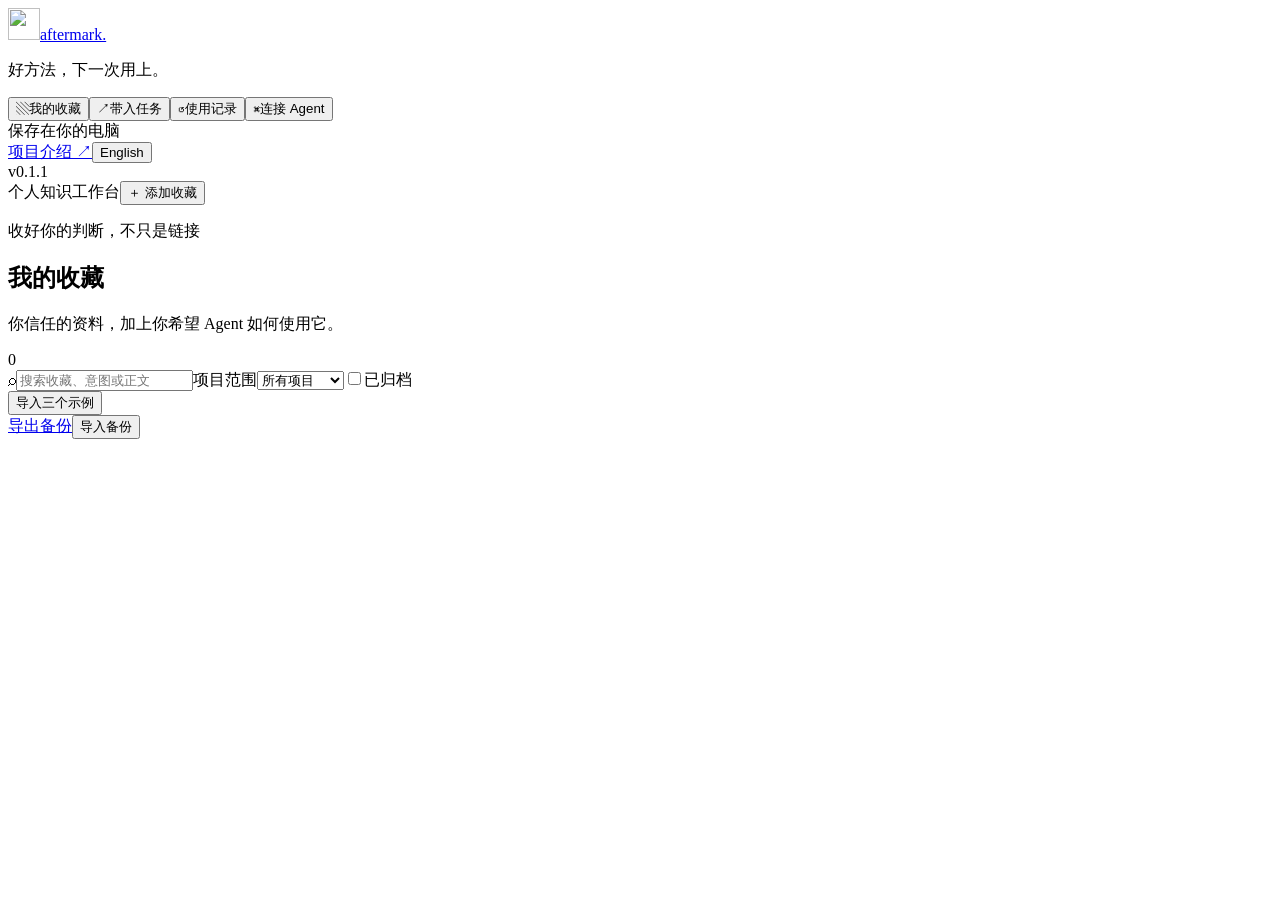
==== src/aftermark/static/index.html @ ed9c1f15 "Fix atomic imports and simplify setup for v0.1.1" ====
<!doctype html>
<html lang="zh-CN">
<head>
  <meta charset="utf-8"><meta name="viewport" content="width=device-width,initial-scale=1">
  <meta name="description" content="Aftermark 本地知识收藏夹：保存来源、意图和纠正，交给你选择的 Agent 使用。">
  <title>Aftermark · 我的收藏</title>
  <link rel="icon" href="/static/favicon.svg" type="image/svg+xml">
  <link rel="stylesheet" href="/static/app.css"><script src="/static/app.js" defer></script>
</head>
<body>
  <aside class="sidebar">
    <a class="brand" href="/"><img src="/static/favicon.svg" width="32" height="32" alt=""><span>aftermark.</span></a>
    <p class="sidebar-tag" data-t="tagline">好方法，下一次用上。</p>
    <nav aria-label="Navigation"><button class="nav-button active" data-view="library"><span aria-hidden="true">▧</span><span data-t="library">我的收藏</span></button><button class="nav-button" data-view="recall"><span aria-hidden="true">↗</span><span data-t="recall">带入任务</span></button><button class="nav-button" data-view="history"><span aria-hidden="true">↺</span><span data-t="history">使用记录</span></button><button class="nav-button" data-view="connect"><span aria-hidden="true">⌘</span><span data-t="connect">连接 Agent</span></button></nav>
    <div class="sidebar-bottom"><div class="local-label"><span class="local-indicator"></span><span data-t="localOnly">保存在你的电脑</span></div><div class="sidebar-links"><a href="/about" target="_blank" rel="noopener" data-t="about">项目介绍 ↗</a><button id="language">English</button></div><span class="version">v0.1.1</span></div>
  </aside>
  <div class="app">
    <header class="topbar"><span class="breadcrumb" data-t="workspace">个人知识工作台</span><button class="button primary" id="new-item" data-t="newItem">＋ 添加收藏</button></header>
    <main>
      <section id="library" class="view active">
        <div class="page-heading"><div><p class="eyebrow" data-t="libraryEyebrow">收好你的判断，不只是链接</p><h1 data-t="library">我的收藏</h1><p class="subheading" data-t="librarySubtitle">你信任的资料，加上你希望 Agent 如何使用它。</p></div><span class="count" id="item-count">0</span></div>
        <div class="toolbar"><label class="search"><span aria-hidden="true">⌕</span><input id="filter-query" type="search" data-placeholder="filterPlaceholder" placeholder="搜索收藏、意图或正文" aria-label="Search bookmarks"></label><label><span class="sr-only" data-t="projectFilter">项目范围</span><select id="filter-project"><option value="*" data-t="allProjects">所有项目</option><option value="" data-t="personalOnly">仅个人通用</option></select></label><label class="archive-toggle"><input id="filter-archived" type="checkbox"><span data-t="archived">已归档</span></label></div>
        <div class="library-actions"><button class="text-button" id="examples" data-t="examples">导入三个示例</button><div><a class="text-button" href="/api/export" download data-t="export">导出备份</a><button class="text-button" id="import-backup" data-t="import">导入备份</button><input id="backup-file" type="file" accept=".json,application/json" hidden></div></div>
        <div id="cards" class="cards"></div>
        <div class="empty" id="empty-library" hidden><span class="empty-icon" aria-hidden="true">＋</span><h2 data-t="emptyTitle">给下一次工作，留一点好方法。</h2><p data-t="emptyDescription">添加一条自己的经验，或导入示例看看。一句话也可以开始。</p><button class="button" id="empty-add" data-t="newItem">＋ 添加收藏</button></div>
      </section>
      <section id="recall" class="view" hidden>
        <div class="page-heading"><div><p class="eyebrow" data-t="recallEyebrow">从收藏到实际工作</p><h1 data-t="recall">带入任务</h1><p class="subheading" data-t="recallSubtitle">先找出可能相关的收藏，再由你和 Agent 判断是否适用。</p></div></div>
        <form id="recall-form" class="task-form"><label><span data-t="taskLabel">现在要做什么？</span><textarea name="task" rows="3" required maxlength="4000" data-placeholder="taskPlaceholder" placeholder="例如：改善游戏的跳跃输入容错，不增加新按键"></textarea></label><div class="form-row"><label><span data-t="projectLabel">项目名</span><input name="project" list="projects" maxlength="160" data-placeholder="globalPlaceholder" placeholder="留空，仅使用个人通用收藏"></label><button class="button primary" type="submit" data-t="findRelated">查找相关收藏 ↗</button></div><p class="help" data-t="recallHelp">使用关键词匹配，不会调用模型或自动修改项目。项目名须与收藏范围一致。</p></form>
        <div id="recall-results" class="recall-results"></div>
      </section>
      <section id="history" class="view" hidden><div class="page-heading"><div><p class="eyebrow" data-t="historyEyebrow">看见收藏怎样影响工作</p><h1 data-t="history">使用记录</h1><p class="subheading" data-t="historySubtitle">区分参考、采用、验证与跳过。记录由用户或 Agent 提交，并非系统独立验证。</p></div></div><div id="history-list"></div></section>
      <section id="connect" class="view" hidden><div class="page-heading"><div><p class="eyebrow" data-t="connectEyebrow">你的收藏，不绑定某个 Agent</p><h1 data-t="connect">连接 Agent</h1><p class="subheading" data-t="connectSubtitle">复制配置到支持 MCP 的客户端，让它访问同一个本地收藏库。</p></div></div><div class="connect-notice"><strong data-t="connectNoticeTitle">工具可用，不等于自动想起。</strong><p data-t="connectNotice">第一版提供标准 MCP 和 CLI。是否主动调用取决于客户端与模型，请同时添加下面的工作指引。尚未逐个验证所有客户端。</p></div><div class="config-tabs"><button data-config="generic" class="chip active" aria-pressed="true">MCP JSON</button><button data-config="codex_toml" class="chip" aria-pressed="false">Codex TOML</button></div><div class="code-panel"><button class="copy-button" id="copy-config" data-t="copy">复制</button><pre id="config-code"></pre></div><h2 class="small-title" data-t="hostInstructions">建议加入 Agent 的项目指令</h2><p class="help" data-t="instructionsHelp">手动添加到客户端的项目规则或 AGENTS.md 中，不会自动覆盖已有配置。</p><div class="code-panel"><button class="copy-button" id="copy-instructions" data-t="copy">复制</button><pre id="instructions-code"></pre></div><div class="storage-info"><span data-t="storageLabel">当前数据位置</span><code id="storage-path"></code></div></section>
    </main>
  </div>
  <datalist id="projects"></datalist>
  <dialog id="editor" class="modal"><form id="item-form"><div class="modal-heading"><h2 id="editor-title" data-t="newItem">添加收藏</h2><button type="button" class="icon-button" data-close="editor" aria-label="Close">×</button></div><div class="form-row"><label><span data-t="titleLabel">标题</span><input name="title" required maxlength="240" data-placeholder="titlePlaceholder" placeholder="给这条收藏起个名字"></label><label class="small-field"><span data-t="kindLabel">内容类型</span><select name="kind"><option value="note" data-t="kind_note">笔记</option><option value="web" data-t="kind_web">网页</option><option value="pdf">PDF</option><option value="video" data-t="kind_video">视频 / 字幕</option></select></label></div><label><span data-t="urlLabel">来源链接（选填）</span><input name="source_url" type="url" placeholder="https://..."></label><label id="fetch-label" class="check-label" hidden><input name="fetch" type="checkbox" checked><span data-t="fetchPage">抓取网页文字；取消则仅收藏链接</span></label><label id="file-label"><span data-t="fileLabel">或导入文件（PDF / MD / TXT / SRT / VTT，最多 20 MB）</span><input name="file" type="file" accept=".pdf,.md,.txt,.srt,.vtt"></label><label><span data-t="contentLabel">正文 / 自己的经验 / 视频字幕</span><textarea name="content" rows="5" maxlength="500000" data-placeholder="contentPlaceholder" placeholder="粘贴原文，或写下你自己的做法。视频仅凭链接不会被自动理解。"></textarea></label><p class="help" id="import-hint" data-t="importHint" hidden>正文将从所选文件或网页提取；标题留空时自动补全。</p><label class="intent-input"><span data-t="intentLabel">我希望 Agent 记住什么？</span><textarea name="intent" rows="2" maxlength="4000" data-placeholder="intentPlaceholder" placeholder="例如：参考它的布局，但保留项目原有配色。"></textarea></label><div class="form-row"><label><span data-t="roleLabel">怎么使用</span><select name="role"><option value="reference" data-t="role_reference">资料参考</option><option value="method" data-t="role_method">值得借鉴的方法</option><option value="rule" data-t="role_rule">我的明确要求</option></select></label><label><span data-t="scopeLabel">适用项目（留空为个人通用）</span><input name="project" list="projects" maxlength="160" placeholder="my-game"></label></div><label><span data-t="tagsLabel">关键词（逗号分隔，选填）</span><input name="tags" data-placeholder="tagsPlaceholder" placeholder="游戏, 跳跃, input buffering"></label><p class="form-error" id="editor-error" role="alert"></p><div class="modal-footer"><button type="button" class="button" data-close="editor" data-t="cancel">取消</button><button type="submit" class="button primary" data-t="save">保存收藏</button></div></form></dialog>
  <dialog id="detail" class="modal detail-modal"><div class="modal-heading"><div><p class="eyebrow" id="detail-meta"></p><h2 id="detail-title"></h2></div><button class="icon-button" data-close="detail" aria-label="Close">×</button></div><div class="detail-actions"><button id="edit-item" class="button small" data-t="edit">编辑</button><button id="correct-item" class="button small" data-t="correct">补充纠正</button><button id="record-item" class="button small" data-t="record">记录使用</button><button id="archive-item" class="text-button" data-t="archive">归档</button></div><div class="detail-intent"><span data-t="intentShort">收藏意图</span><p id="detail-intent"></p></div><div class="source-links" id="detail-source"></div><h3 data-t="corrections">纠正与适用限制</h3><div id="detail-corrections"></div><details class="source-text" open><summary data-t="sourceContent">原始内容</summary><pre id="detail-content"></pre></details><h3 data-t="itemHistory">这条收藏的使用记录</h3><div id="detail-history"></div></dialog>
  <dialog id="correction" class="modal compact"><form id="correction-form"><div class="modal-heading"><h2 data-t="correct">补充纠正</h2><button class="icon-button" type="button" data-close="correction" aria-label="Close">×</button></div><label><span data-t="correctionText">下次需要注意什么？</span><textarea name="text" required rows="4" maxlength="4000" data-placeholder="correctionPlaceholder" placeholder="例如：这个方法仅用于原型，正式版使用前重新评估。"></textarea></label><label><span data-t="correctionScope">仅对这个项目生效（留空跟随原收藏）</span><input name="project" list="projects" maxlength="160"></label><p class="form-error" role="alert"></p><div class="modal-footer"><button class="button primary" type="submit" data-t="saveCorrection">保存纠正</button></div></form></dialog>
  <dialog id="usage" class="modal compact"><form id="usage-form"><div class="modal-heading"><h2 data-t="record">记录使用</h2><button class="icon-button" type="button" data-close="usage" aria-label="Close">×</button></div><label><span data-t="taskLabel">现在要做什么？</span><input name="task" required maxlength="4000"></label><div class="form-row"><label><span data-t="projectLabel">项目名</span><input name="project" list="projects" maxlength="160"></label><label><span data-t="outcomeLabel">实际结果</span><select name="outcome"><option value="referenced" data-t="outcome_referenced">仅参考</option><option value="applied" data-t="outcome_applied">已采用</option><option value="verified" data-t="outcome_verified">已验证</option><option value="skipped" data-t="outcome_skipped">未采用</option></select></label></div><label><span data-t="reasonLabel">为什么采用或跳过？</span><textarea name="reason" required rows="2" maxlength="4000"></textarea></label><label><span data-t="evidenceLabel">证据：改动、文件位置或检查结果</span><textarea name="evidence" rows="3" maxlength="8000" data-placeholder="evidencePlaceholder" placeholder="已采用或已验证必须提供证据，不只是主观判断。"></textarea></label><p class="help" data-t="reportedWarning">Aftermark 保存这份报告，不会替你运行测试或验证结果。</p><p class="form-error" role="alert"></p><div class="modal-footer"><button type="submit" class="button primary" data-t="saveRecord">保存记录</button></div></form></dialog>
  <div id="toast" class="toast" role="status" aria-live="polite" hidden></div>
</body>
</html>
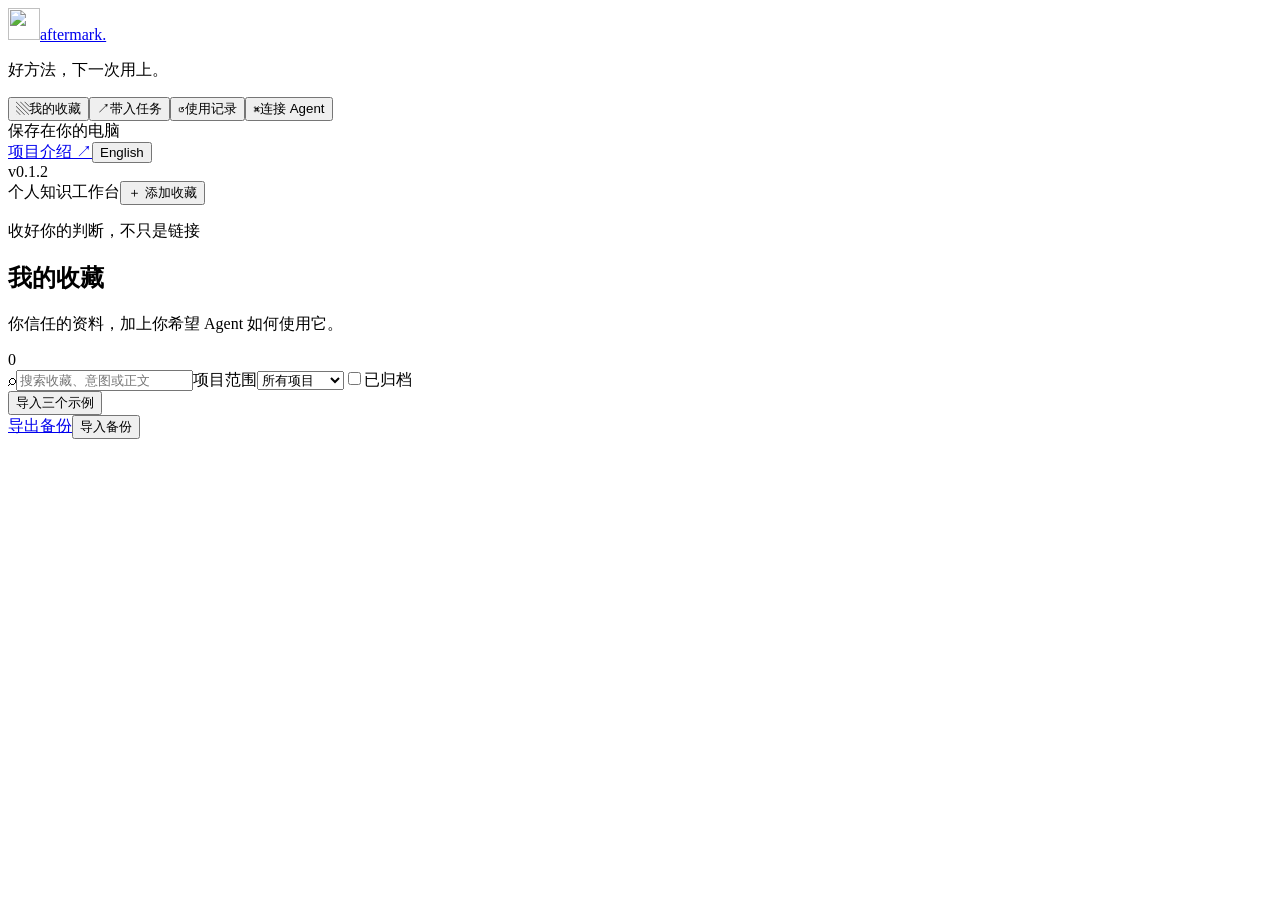
==== commit 8debf829: "Search scoped corrections and add MCP diagnostics in v0.1.2" ====
--- a/src/aftermark/static/index.html
+++ b/src/aftermark/static/index.html
@@ -12,7 +12,7 @@
     <a class="brand" href="/"><img src="/static/favicon.svg" width="32" height="32" alt=""><span>aftermark.</span></a>
     <p class="sidebar-tag" data-t="tagline">好方法，下一次用上。</p>
     <nav aria-label="Navigation"><button class="nav-button active" data-view="library"><span aria-hidden="true">▧</span><span data-t="library">我的收藏</span></button><button class="nav-button" data-view="recall"><span aria-hidden="true">↗</span><span data-t="recall">带入任务</span></button><button class="nav-button" data-view="history"><span aria-hidden="true">↺</span><span data-t="history">使用记录</span></button><button class="nav-button" data-view="connect"><span aria-hidden="true">⌘</span><span data-t="connect">连接 Agent</span></button></nav>
-    <div class="sidebar-bottom"><div class="local-label"><span class="local-indicator"></span><span data-t="localOnly">保存在你的电脑</span></div><div class="sidebar-links"><a href="/about" target="_blank" rel="noopener" data-t="about">项目介绍 ↗</a><button id="language">English</button></div><span class="version">v0.1.1</span></div>
+    <div class="sidebar-bottom"><div class="local-label"><span class="local-indicator"></span><span data-t="localOnly">保存在你的电脑</span></div><div class="sidebar-links"><a href="/about" target="_blank" rel="noopener" data-t="about">项目介绍 ↗</a><button id="language">English</button></div><span class="version">v0.1.2</span></div>
   </aside>
   <div class="app">
     <header class="topbar"><span class="breadcrumb" data-t="workspace">个人知识工作台</span><button class="button primary" id="new-item" data-t="newItem">＋ 添加收藏</button></header>
@@ -30,7 +30,7 @@
         <div id="recall-results" class="recall-results"></div>
       </section>
       <section id="history" class="view" hidden><div class="page-heading"><div><p class="eyebrow" data-t="historyEyebrow">看见收藏怎样影响工作</p><h1 data-t="history">使用记录</h1><p class="subheading" data-t="historySubtitle">区分参考、采用、验证与跳过。记录由用户或 Agent 提交，并非系统独立验证。</p></div></div><div id="history-list"></div></section>
-      <section id="connect" class="view" hidden><div class="page-heading"><div><p class="eyebrow" data-t="connectEyebrow">你的收藏，不绑定某个 Agent</p><h1 data-t="connect">连接 Agent</h1><p class="subheading" data-t="connectSubtitle">复制配置到支持 MCP 的客户端，让它访问同一个本地收藏库。</p></div></div><div class="connect-notice"><strong data-t="connectNoticeTitle">工具可用，不等于自动想起。</strong><p data-t="connectNotice">第一版提供标准 MCP 和 CLI。是否主动调用取决于客户端与模型，请同时添加下面的工作指引。尚未逐个验证所有客户端。</p></div><div class="config-tabs"><button data-config="generic" class="chip active" aria-pressed="true">MCP JSON</button><button data-config="codex_toml" class="chip" aria-pressed="false">Codex TOML</button></div><div class="code-panel"><button class="copy-button" id="copy-config" data-t="copy">复制</button><pre id="config-code"></pre></div><h2 class="small-title" data-t="hostInstructions">建议加入 Agent 的项目指令</h2><p class="help" data-t="instructionsHelp">手动添加到客户端的项目规则或 AGENTS.md 中，不会自动覆盖已有配置。</p><div class="code-panel"><button class="copy-button" id="copy-instructions" data-t="copy">复制</button><pre id="instructions-code"></pre></div><div class="storage-info"><span data-t="storageLabel">当前数据位置</span><code id="storage-path"></code></div></section>
+      <section id="connect" class="view" hidden><div class="page-heading"><div><p class="eyebrow" data-t="connectEyebrow">你的收藏，不绑定某个 Agent</p><h1 data-t="connect">连接 Agent</h1><p class="subheading" data-t="connectSubtitle">复制配置到支持 MCP 的客户端，让它访问同一个本地收藏库。</p></div></div><div class="connect-notice"><strong data-t="connectNoticeTitle">工具可用，不等于自动想起。</strong><p data-t="connectNotice">第一版提供标准 MCP 和 CLI。是否主动调用取决于客户端与模型，请同时添加下面的工作指引。尚未逐个验证所有客户端。</p></div><button id="doctor" class="button" data-t="doctor">检查本地连接</button><p id="doctor-result" class="help" role="status" style="white-space:pre-wrap"></p><div class="config-tabs"><button data-config="generic" class="chip active" aria-pressed="true">MCP JSON</button><button data-config="codex_toml" class="chip" aria-pressed="false">Codex TOML</button></div><div class="code-panel"><button class="copy-button" id="copy-config" data-t="copy">复制</button><pre id="config-code"></pre></div><h2 class="small-title" data-t="hostInstructions">建议加入 Agent 的项目指令</h2><p class="help" data-t="instructionsHelp">手动添加到客户端的项目规则或 AGENTS.md 中，不会自动覆盖已有配置。</p><div class="code-panel"><button class="copy-button" id="copy-instructions" data-t="copy">复制</button><pre id="instructions-code"></pre></div><div class="storage-info"><span data-t="storageLabel">当前数据位置</span><code id="storage-path"></code></div></section>
     </main>
   </div>
   <datalist id="projects"></datalist>
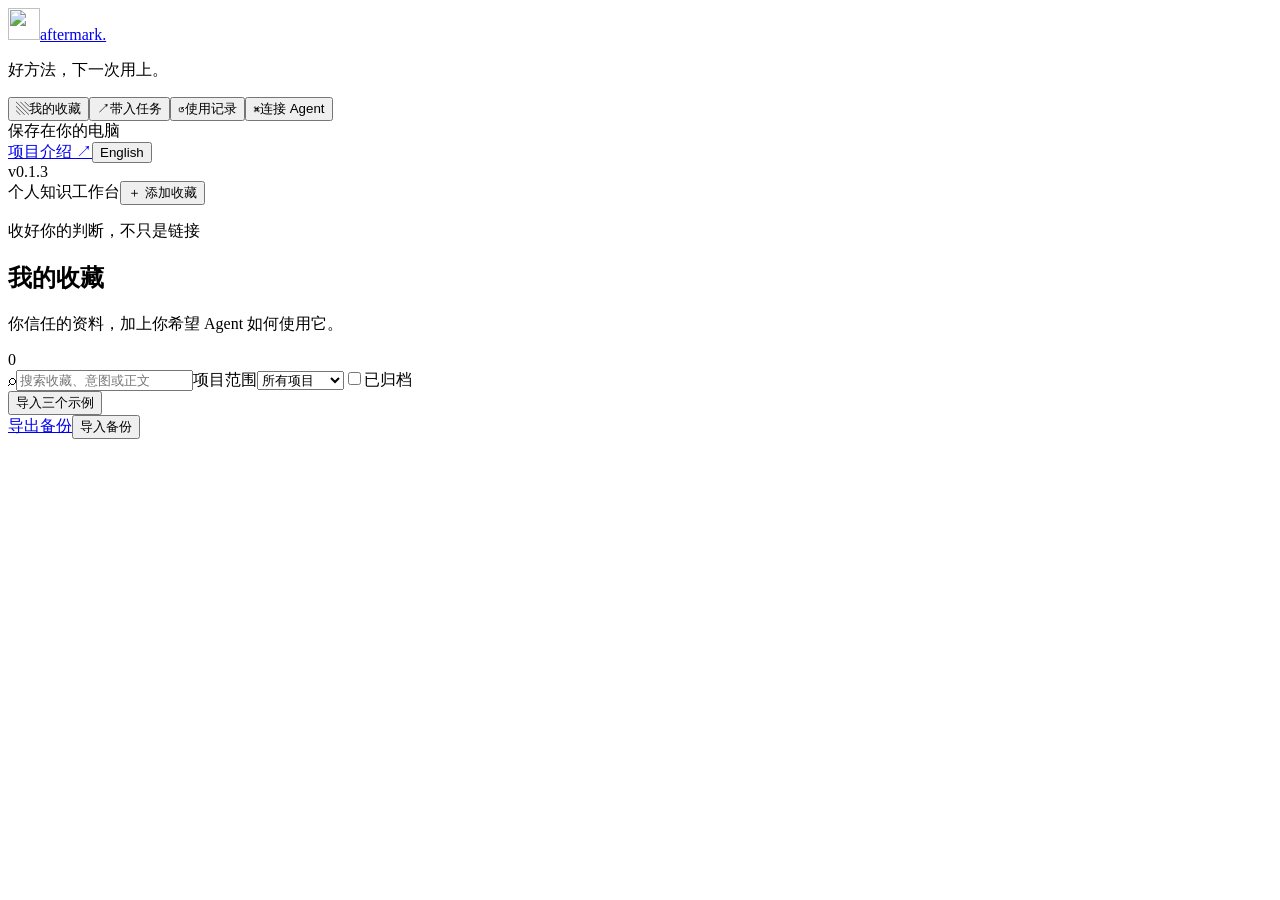
==== commit f06254f2: "Release v0.1.3 with revision-aware PDF and subtitle source locations" ====
--- a/src/aftermark/static/index.html
+++ b/src/aftermark/static/index.html
@@ -12,7 +12,7 @@
     <a class="brand" href="/"><img src="/static/favicon.svg" width="32" height="32" alt=""><span>aftermark.</span></a>
     <p class="sidebar-tag" data-t="tagline">好方法，下一次用上。</p>
     <nav aria-label="Navigation"><button class="nav-button active" data-view="library"><span aria-hidden="true">▧</span><span data-t="library">我的收藏</span></button><button class="nav-button" data-view="recall"><span aria-hidden="true">↗</span><span data-t="recall">带入任务</span></button><button class="nav-button" data-view="history"><span aria-hidden="true">↺</span><span data-t="history">使用记录</span></button><button class="nav-button" data-view="connect"><span aria-hidden="true">⌘</span><span data-t="connect">连接 Agent</span></button></nav>
-    <div class="sidebar-bottom"><div class="local-label"><span class="local-indicator"></span><span data-t="localOnly">保存在你的电脑</span></div><div class="sidebar-links"><a href="/about" target="_blank" rel="noopener" data-t="about">项目介绍 ↗</a><button id="language">English</button></div><span class="version">v0.1.2</span></div>
+    <div class="sidebar-bottom"><div class="local-label"><span class="local-indicator"></span><span data-t="localOnly">保存在你的电脑</span></div><div class="sidebar-links"><a href="/about" target="_blank" rel="noopener" data-t="about">项目介绍 ↗</a><button id="language">English</button></div><span class="version">v0.1.3</span></div>
   </aside>
   <div class="app">
     <header class="topbar"><span class="breadcrumb" data-t="workspace">个人知识工作台</span><button class="button primary" id="new-item" data-t="newItem">＋ 添加收藏</button></header>
@@ -35,7 +35,7 @@
   </div>
   <datalist id="projects"></datalist>
   <dialog id="editor" class="modal"><form id="item-form"><div class="modal-heading"><h2 id="editor-title" data-t="newItem">添加收藏</h2><button type="button" class="icon-button" data-close="editor" aria-label="Close">×</button></div><div class="form-row"><label><span data-t="titleLabel">标题</span><input name="title" required maxlength="240" data-placeholder="titlePlaceholder" placeholder="给这条收藏起个名字"></label><label class="small-field"><span data-t="kindLabel">内容类型</span><select name="kind"><option value="note" data-t="kind_note">笔记</option><option value="web" data-t="kind_web">网页</option><option value="pdf">PDF</option><option value="video" data-t="kind_video">视频 / 字幕</option></select></label></div><label><span data-t="urlLabel">来源链接（选填）</span><input name="source_url" type="url" placeholder="https://..."></label><label id="fetch-label" class="check-label" hidden><input name="fetch" type="checkbox" checked><span data-t="fetchPage">抓取网页文字；取消则仅收藏链接</span></label><label id="file-label"><span data-t="fileLabel">或导入文件（PDF / MD / TXT / SRT / VTT，最多 20 MB）</span><input name="file" type="file" accept=".pdf,.md,.txt,.srt,.vtt"></label><label><span data-t="contentLabel">正文 / 自己的经验 / 视频字幕</span><textarea name="content" rows="5" maxlength="500000" data-placeholder="contentPlaceholder" placeholder="粘贴原文，或写下你自己的做法。视频仅凭链接不会被自动理解。"></textarea></label><p class="help" id="import-hint" data-t="importHint" hidden>正文将从所选文件或网页提取；标题留空时自动补全。</p><label class="intent-input"><span data-t="intentLabel">我希望 Agent 记住什么？</span><textarea name="intent" rows="2" maxlength="4000" data-placeholder="intentPlaceholder" placeholder="例如：参考它的布局，但保留项目原有配色。"></textarea></label><div class="form-row"><label><span data-t="roleLabel">怎么使用</span><select name="role"><option value="reference" data-t="role_reference">资料参考</option><option value="method" data-t="role_method">值得借鉴的方法</option><option value="rule" data-t="role_rule">我的明确要求</option></select></label><label><span data-t="scopeLabel">适用项目（留空为个人通用）</span><input name="project" list="projects" maxlength="160" placeholder="my-game"></label></div><label><span data-t="tagsLabel">关键词（逗号分隔，选填）</span><input name="tags" data-placeholder="tagsPlaceholder" placeholder="游戏, 跳跃, input buffering"></label><p class="form-error" id="editor-error" role="alert"></p><div class="modal-footer"><button type="button" class="button" data-close="editor" data-t="cancel">取消</button><button type="submit" class="button primary" data-t="save">保存收藏</button></div></form></dialog>
-  <dialog id="detail" class="modal detail-modal"><div class="modal-heading"><div><p class="eyebrow" id="detail-meta"></p><h2 id="detail-title"></h2></div><button class="icon-button" data-close="detail" aria-label="Close">×</button></div><div class="detail-actions"><button id="edit-item" class="button small" data-t="edit">编辑</button><button id="correct-item" class="button small" data-t="correct">补充纠正</button><button id="record-item" class="button small" data-t="record">记录使用</button><button id="archive-item" class="text-button" data-t="archive">归档</button></div><div class="detail-intent"><span data-t="intentShort">收藏意图</span><p id="detail-intent"></p></div><div class="source-links" id="detail-source"></div><h3 data-t="corrections">纠正与适用限制</h3><div id="detail-corrections"></div><details class="source-text" open><summary data-t="sourceContent">原始内容</summary><pre id="detail-content"></pre></details><h3 data-t="itemHistory">这条收藏的使用记录</h3><div id="detail-history"></div></dialog>
+  <dialog id="detail" class="modal detail-modal"><div class="modal-heading"><div><p class="eyebrow" id="detail-meta"></p><h2 id="detail-title"></h2></div><button class="icon-button" data-close="detail" aria-label="Close">×</button></div><div class="detail-actions"><button id="edit-item" class="button small" data-t="edit">编辑</button><button id="correct-item" class="button small" data-t="correct">补充纠正</button><button id="record-item" class="button small" data-t="record">记录使用</button><button id="archive-item" class="text-button" data-t="archive">归档</button></div><div class="detail-intent"><span data-t="intentShort">收藏意图</span><p id="detail-intent"></p></div><div class="source-links" id="detail-source"></div><h3 data-t="corrections">纠正与适用限制</h3><div id="detail-corrections"></div><details class="source-text" open><summary data-t="sourceContent">原始内容</summary><label><span data-t="sourceLocation">来源位置</span><select id="source-location"></select></label><pre id="detail-content"></pre><button type="button" class="button small" id="copy-citation" data-t="copyCitation">复制引用</button></details><h3 data-t="itemHistory">这条收藏的使用记录</h3><div id="detail-history"></div></dialog>
   <dialog id="correction" class="modal compact"><form id="correction-form"><div class="modal-heading"><h2 data-t="correct">补充纠正</h2><button class="icon-button" type="button" data-close="correction" aria-label="Close">×</button></div><label><span data-t="correctionText">下次需要注意什么？</span><textarea name="text" required rows="4" maxlength="4000" data-placeholder="correctionPlaceholder" placeholder="例如：这个方法仅用于原型，正式版使用前重新评估。"></textarea></label><label><span data-t="correctionScope">仅对这个项目生效（留空跟随原收藏）</span><input name="project" list="projects" maxlength="160"></label><p class="form-error" role="alert"></p><div class="modal-footer"><button class="button primary" type="submit" data-t="saveCorrection">保存纠正</button></div></form></dialog>
   <dialog id="usage" class="modal compact"><form id="usage-form"><div class="modal-heading"><h2 data-t="record">记录使用</h2><button class="icon-button" type="button" data-close="usage" aria-label="Close">×</button></div><label><span data-t="taskLabel">现在要做什么？</span><input name="task" required maxlength="4000"></label><div class="form-row"><label><span data-t="projectLabel">项目名</span><input name="project" list="projects" maxlength="160"></label><label><span data-t="outcomeLabel">实际结果</span><select name="outcome"><option value="referenced" data-t="outcome_referenced">仅参考</option><option value="applied" data-t="outcome_applied">已采用</option><option value="verified" data-t="outcome_verified">已验证</option><option value="skipped" data-t="outcome_skipped">未采用</option></select></label></div><label><span data-t="reasonLabel">为什么采用或跳过？</span><textarea name="reason" required rows="2" maxlength="4000"></textarea></label><label><span data-t="evidenceLabel">证据：改动、文件位置或检查结果</span><textarea name="evidence" rows="3" maxlength="8000" data-placeholder="evidencePlaceholder" placeholder="已采用或已验证必须提供证据，不只是主观判断。"></textarea></label><p class="help" data-t="reportedWarning">Aftermark 保存这份报告，不会替你运行测试或验证结果。</p><p class="form-error" role="alert"></p><div class="modal-footer"><button type="submit" class="button primary" data-t="saveRecord">保存记录</button></div></form></dialog>
   <div id="toast" class="toast" role="status" aria-live="polite" hidden></div>
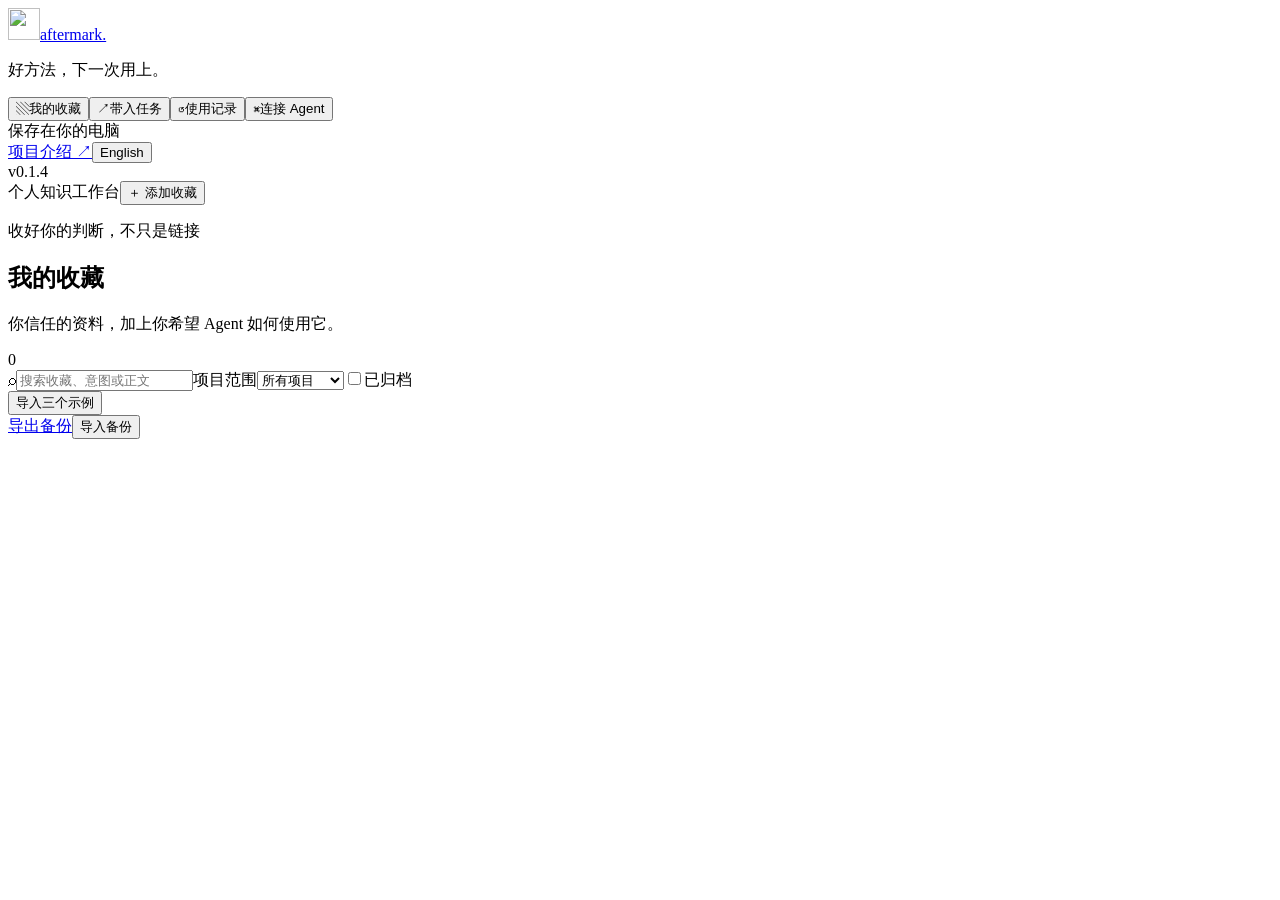
==== commit 84723d79: "Release v0.1.4 with explicit Codex setup and real client acceptance evidence" ====
--- a/src/aftermark/static/index.html
+++ b/src/aftermark/static/index.html
@@ -12,7 +12,7 @@
     <a class="brand" href="/"><img src="/static/favicon.svg" width="32" height="32" alt=""><span>aftermark.</span></a>
     <p class="sidebar-tag" data-t="tagline">好方法，下一次用上。</p>
     <nav aria-label="Navigation"><button class="nav-button active" data-view="library"><span aria-hidden="true">▧</span><span data-t="library">我的收藏</span></button><button class="nav-button" data-view="recall"><span aria-hidden="true">↗</span><span data-t="recall">带入任务</span></button><button class="nav-button" data-view="history"><span aria-hidden="true">↺</span><span data-t="history">使用记录</span></button><button class="nav-button" data-view="connect"><span aria-hidden="true">⌘</span><span data-t="connect">连接 Agent</span></button></nav>
-    <div class="sidebar-bottom"><div class="local-label"><span class="local-indicator"></span><span data-t="localOnly">保存在你的电脑</span></div><div class="sidebar-links"><a href="/about" target="_blank" rel="noopener" data-t="about">项目介绍 ↗</a><button id="language">English</button></div><span class="version">v0.1.3</span></div>
+    <div class="sidebar-bottom"><div class="local-label"><span class="local-indicator"></span><span data-t="localOnly">保存在你的电脑</span></div><div class="sidebar-links"><a href="/about" target="_blank" rel="noopener" data-t="about">项目介绍 ↗</a><button id="language">English</button></div><span class="version">v0.1.4</span></div>
   </aside>
   <div class="app">
     <header class="topbar"><span class="breadcrumb" data-t="workspace">个人知识工作台</span><button class="button primary" id="new-item" data-t="newItem">＋ 添加收藏</button></header>
@@ -30,7 +30,7 @@
         <div id="recall-results" class="recall-results"></div>
       </section>
       <section id="history" class="view" hidden><div class="page-heading"><div><p class="eyebrow" data-t="historyEyebrow">看见收藏怎样影响工作</p><h1 data-t="history">使用记录</h1><p class="subheading" data-t="historySubtitle">区分参考、采用、验证与跳过。记录由用户或 Agent 提交，并非系统独立验证。</p></div></div><div id="history-list"></div></section>
-      <section id="connect" class="view" hidden><div class="page-heading"><div><p class="eyebrow" data-t="connectEyebrow">你的收藏，不绑定某个 Agent</p><h1 data-t="connect">连接 Agent</h1><p class="subheading" data-t="connectSubtitle">复制配置到支持 MCP 的客户端，让它访问同一个本地收藏库。</p></div></div><div class="connect-notice"><strong data-t="connectNoticeTitle">工具可用，不等于自动想起。</strong><p data-t="connectNotice">第一版提供标准 MCP 和 CLI。是否主动调用取决于客户端与模型，请同时添加下面的工作指引。尚未逐个验证所有客户端。</p></div><button id="doctor" class="button" data-t="doctor">检查本地连接</button><p id="doctor-result" class="help" role="status" style="white-space:pre-wrap"></p><div class="config-tabs"><button data-config="generic" class="chip active" aria-pressed="true">MCP JSON</button><button data-config="codex_toml" class="chip" aria-pressed="false">Codex TOML</button></div><div class="code-panel"><button class="copy-button" id="copy-config" data-t="copy">复制</button><pre id="config-code"></pre></div><h2 class="small-title" data-t="hostInstructions">建议加入 Agent 的项目指令</h2><p class="help" data-t="instructionsHelp">手动添加到客户端的项目规则或 AGENTS.md 中，不会自动覆盖已有配置。</p><div class="code-panel"><button class="copy-button" id="copy-instructions" data-t="copy">复制</button><pre id="instructions-code"></pre></div><div class="storage-info"><span data-t="storageLabel">当前数据位置</span><code id="storage-path"></code></div></section>
+      <section id="connect" class="view" hidden><div class="page-heading"><div><p class="eyebrow" data-t="connectEyebrow">你的收藏，不绑定某个 Agent</p><h1 data-t="connect">连接 Agent</h1><p class="subheading" data-t="connectSubtitle">复制配置到支持 MCP 的客户端，让它访问同一个本地收藏库。</p></div></div><div class="connect-notice"><strong data-t="connectNoticeTitle">工具可用，不等于自动想起。</strong><p data-t="connectNotice">第一版提供标准 MCP 和 CLI。是否主动调用取决于客户端与模型，请同时添加下面的工作指引。尚未逐个验证所有客户端。</p></div><button id="doctor" class="button" data-t="doctor">检查本地连接</button><p id="doctor-result" class="help" role="status" style="white-space:pre-wrap"></p><h2 class="small-title" data-t="codexSetup">接入 Codex</h2><p class="help" data-t="codexSetupHelp">复制命令到终端执行，再到 Codex 的 MCP 设置重启 aftermark。命令会检查已有配置，不覆盖冲突项。需要 Codex CLI。</p><p id="setup-shell" class="help"></p><div class="code-panel"><button class="copy-button" id="copy-setup" data-t="copy">复制</button><pre id="setup-code"></pre></div><div class="config-tabs"><button data-config="generic" class="chip active" aria-pressed="true">MCP JSON</button><button data-config="codex_toml" class="chip" aria-pressed="false">Codex TOML</button></div><div class="code-panel"><button class="copy-button" id="copy-config" data-t="copy">复制</button><pre id="config-code"></pre></div><h2 class="small-title" data-t="hostInstructions">建议加入 Agent 的项目指令</h2><p class="help" data-t="instructionsHelp">手动添加到客户端的项目规则或 AGENTS.md 中，不会自动覆盖已有配置。</p><div class="code-panel"><button class="copy-button" id="copy-instructions" data-t="copy">复制</button><pre id="instructions-code"></pre></div><div class="storage-info"><span data-t="storageLabel">当前数据位置</span><code id="storage-path"></code></div></section>
     </main>
   </div>
   <datalist id="projects"></datalist>
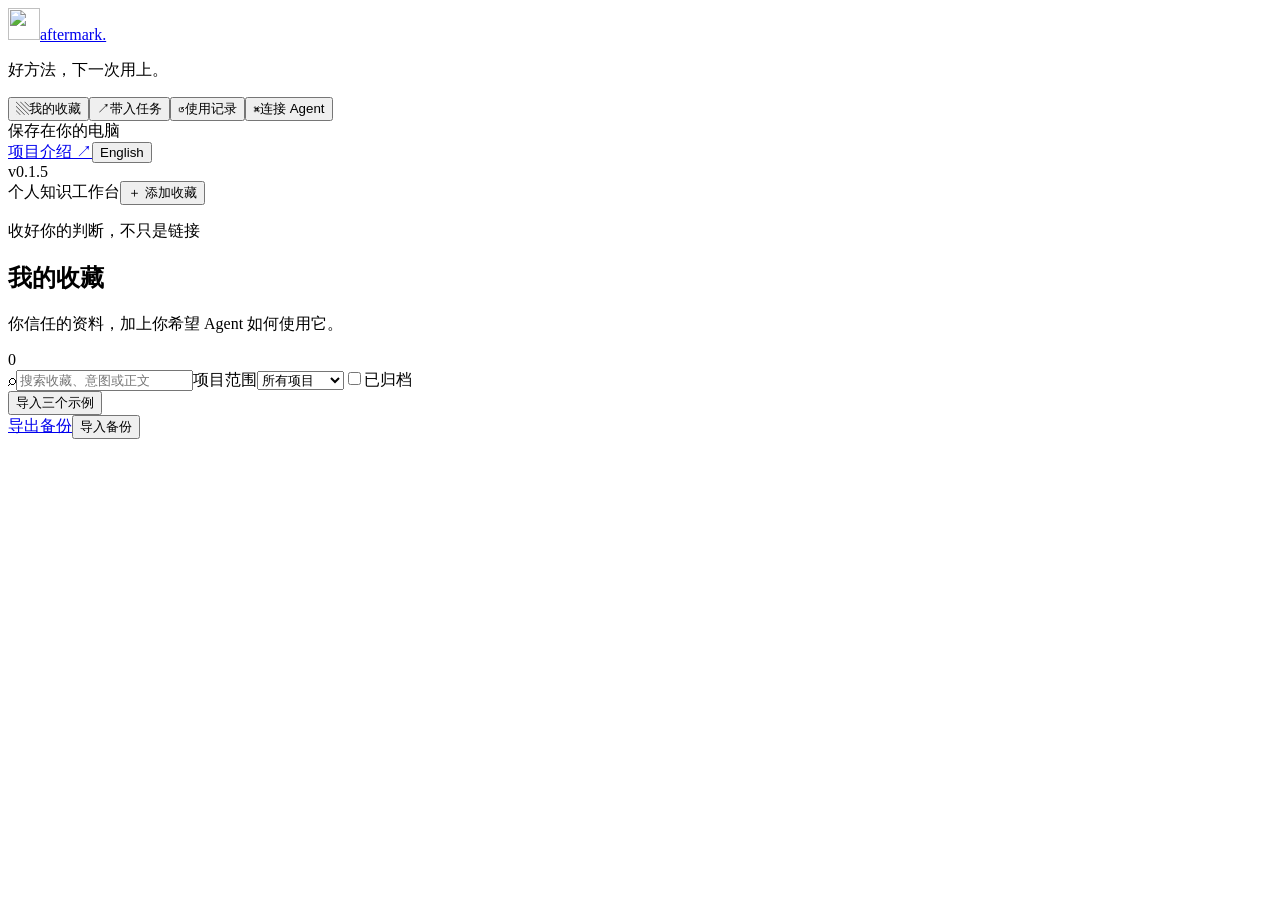
==== commit b2a11e5e: "Release v0.1.5 with desktop acceptance evidence and corrected reconnect guidance" ====
--- a/src/aftermark/static/index.html
+++ b/src/aftermark/static/index.html
@@ -12,7 +12,7 @@
     <a class="brand" href="/"><img src="/static/favicon.svg" width="32" height="32" alt=""><span>aftermark.</span></a>
     <p class="sidebar-tag" data-t="tagline">好方法，下一次用上。</p>
     <nav aria-label="Navigation"><button class="nav-button active" data-view="library"><span aria-hidden="true">▧</span><span data-t="library">我的收藏</span></button><button class="nav-button" data-view="recall"><span aria-hidden="true">↗</span><span data-t="recall">带入任务</span></button><button class="nav-button" data-view="history"><span aria-hidden="true">↺</span><span data-t="history">使用记录</span></button><button class="nav-button" data-view="connect"><span aria-hidden="true">⌘</span><span data-t="connect">连接 Agent</span></button></nav>
-    <div class="sidebar-bottom"><div class="local-label"><span class="local-indicator"></span><span data-t="localOnly">保存在你的电脑</span></div><div class="sidebar-links"><a href="/about" target="_blank" rel="noopener" data-t="about">项目介绍 ↗</a><button id="language">English</button></div><span class="version">v0.1.4</span></div>
+    <div class="sidebar-bottom"><div class="local-label"><span class="local-indicator"></span><span data-t="localOnly">保存在你的电脑</span></div><div class="sidebar-links"><a href="/about" target="_blank" rel="noopener" data-t="about">项目介绍 ↗</a><button id="language">English</button></div><span class="version">v0.1.5</span></div>
   </aside>
   <div class="app">
     <header class="topbar"><span class="breadcrumb" data-t="workspace">个人知识工作台</span><button class="button primary" id="new-item" data-t="newItem">＋ 添加收藏</button></header>
@@ -30,7 +30,7 @@
         <div id="recall-results" class="recall-results"></div>
       </section>
       <section id="history" class="view" hidden><div class="page-heading"><div><p class="eyebrow" data-t="historyEyebrow">看见收藏怎样影响工作</p><h1 data-t="history">使用记录</h1><p class="subheading" data-t="historySubtitle">区分参考、采用、验证与跳过。记录由用户或 Agent 提交，并非系统独立验证。</p></div></div><div id="history-list"></div></section>
-      <section id="connect" class="view" hidden><div class="page-heading"><div><p class="eyebrow" data-t="connectEyebrow">你的收藏，不绑定某个 Agent</p><h1 data-t="connect">连接 Agent</h1><p class="subheading" data-t="connectSubtitle">复制配置到支持 MCP 的客户端，让它访问同一个本地收藏库。</p></div></div><div class="connect-notice"><strong data-t="connectNoticeTitle">工具可用，不等于自动想起。</strong><p data-t="connectNotice">第一版提供标准 MCP 和 CLI。是否主动调用取决于客户端与模型，请同时添加下面的工作指引。尚未逐个验证所有客户端。</p></div><button id="doctor" class="button" data-t="doctor">检查本地连接</button><p id="doctor-result" class="help" role="status" style="white-space:pre-wrap"></p><h2 class="small-title" data-t="codexSetup">接入 Codex</h2><p class="help" data-t="codexSetupHelp">复制命令到终端执行，再到 Codex 的 MCP 设置重启 aftermark。命令会检查已有配置，不覆盖冲突项。需要 Codex CLI。</p><p id="setup-shell" class="help"></p><div class="code-panel"><button class="copy-button" id="copy-setup" data-t="copy">复制</button><pre id="setup-code"></pre></div><div class="config-tabs"><button data-config="generic" class="chip active" aria-pressed="true">MCP JSON</button><button data-config="codex_toml" class="chip" aria-pressed="false">Codex TOML</button></div><div class="code-panel"><button class="copy-button" id="copy-config" data-t="copy">复制</button><pre id="config-code"></pre></div><h2 class="small-title" data-t="hostInstructions">建议加入 Agent 的项目指令</h2><p class="help" data-t="instructionsHelp">手动添加到客户端的项目规则或 AGENTS.md 中，不会自动覆盖已有配置。</p><div class="code-panel"><button class="copy-button" id="copy-instructions" data-t="copy">复制</button><pre id="instructions-code"></pre></div><div class="storage-info"><span data-t="storageLabel">当前数据位置</span><code id="storage-path"></code></div></section>
+      <section id="connect" class="view" hidden><div class="page-heading"><div><p class="eyebrow" data-t="connectEyebrow">你的收藏，不绑定某个 Agent</p><h1 data-t="connect">连接 Agent</h1><p class="subheading" data-t="connectSubtitle">复制配置到支持 MCP 的客户端，让它访问同一个本地收藏库。</p></div></div><div class="connect-notice"><strong data-t="connectNoticeTitle">工具可用，不等于自动想起。</strong><p data-t="connectNotice">第一版提供标准 MCP 和 CLI。是否主动调用取决于客户端与模型，请同时添加下面的工作指引。尚未逐个验证所有客户端。</p></div><button id="doctor" class="button" data-t="doctor">检查本地连接</button><p id="doctor-result" class="help" role="status" style="white-space:pre-wrap"></p><h2 class="small-title" data-t="codexSetup">接入 Codex</h2><p class="help" data-t="codexSetupHelp">在终端执行命令后，用新的 Codex 回合检查工具。若未出现，重新打开 Codex；部分版本没有重启按钮，无需卸载。冲突配置不会被覆盖。需要 Codex CLI。</p><p id="setup-shell" class="help"></p><div class="code-panel"><button class="copy-button" id="copy-setup" data-t="copy">复制</button><pre id="setup-code"></pre></div><div class="config-tabs"><button data-config="generic" class="chip active" aria-pressed="true">MCP JSON</button><button data-config="codex_toml" class="chip" aria-pressed="false">Codex TOML</button></div><div class="code-panel"><button class="copy-button" id="copy-config" data-t="copy">复制</button><pre id="config-code"></pre></div><h2 class="small-title" data-t="hostInstructions">建议加入 Agent 的项目指令</h2><p class="help" data-t="instructionsHelp">手动添加到客户端的项目规则或 AGENTS.md 中，不会自动覆盖已有配置。</p><div class="code-panel"><button class="copy-button" id="copy-instructions" data-t="copy">复制</button><pre id="instructions-code"></pre></div><div class="storage-info"><span data-t="storageLabel">当前数据位置</span><code id="storage-path"></code></div></section>
     </main>
   </div>
   <datalist id="projects"></datalist>
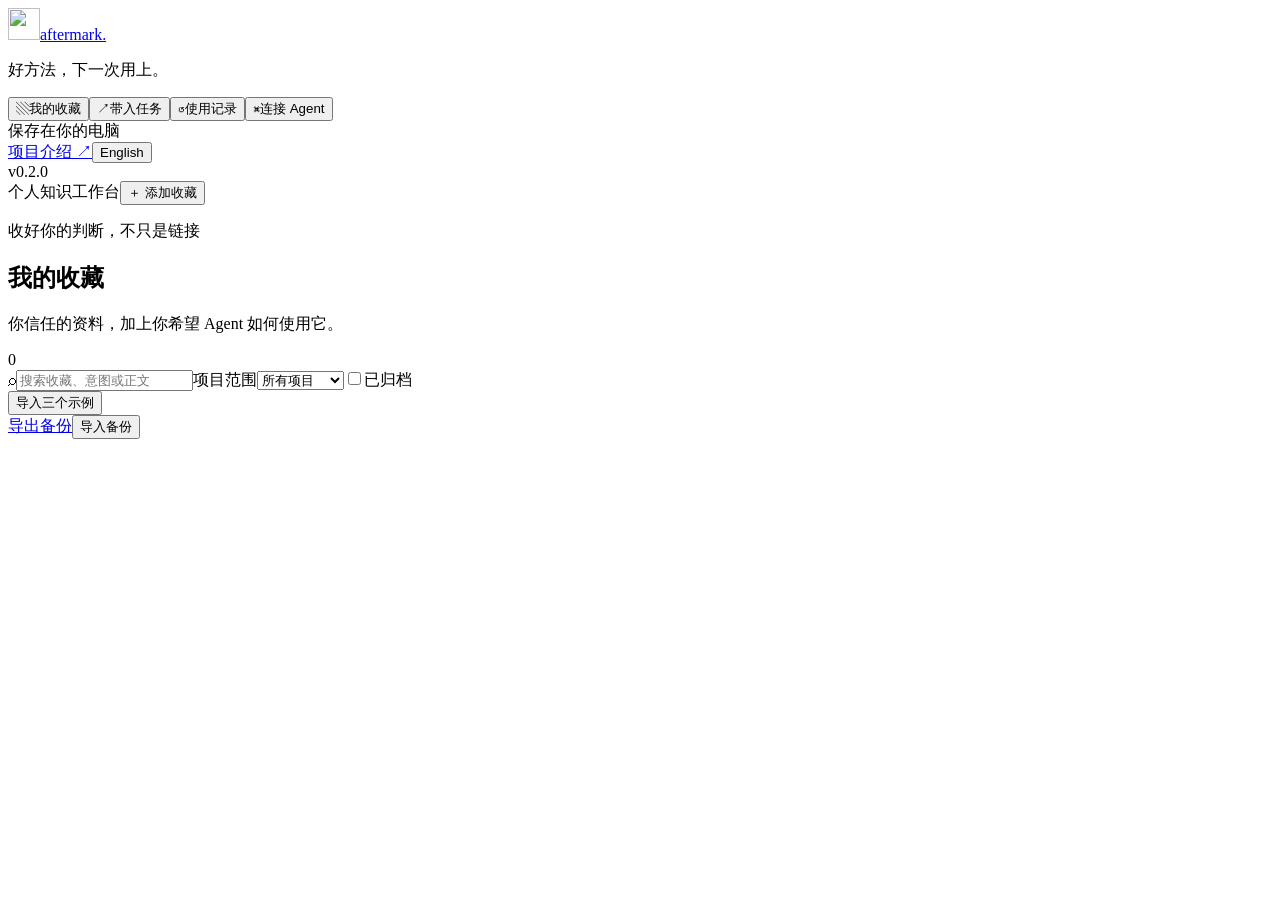
==== commit 021acc58: "Release v0.2.0 with project-specific onboarding and consolidated documentation" ====
--- a/src/aftermark/static/index.html
+++ b/src/aftermark/static/index.html
@@ -12,7 +12,7 @@
     <a class="brand" href="/"><img src="/static/favicon.svg" width="32" height="32" alt=""><span>aftermark.</span></a>
     <p class="sidebar-tag" data-t="tagline">好方法，下一次用上。</p>
     <nav aria-label="Navigation"><button class="nav-button active" data-view="library"><span aria-hidden="true">▧</span><span data-t="library">我的收藏</span></button><button class="nav-button" data-view="recall"><span aria-hidden="true">↗</span><span data-t="recall">带入任务</span></button><button class="nav-button" data-view="history"><span aria-hidden="true">↺</span><span data-t="history">使用记录</span></button><button class="nav-button" data-view="connect"><span aria-hidden="true">⌘</span><span data-t="connect">连接 Agent</span></button></nav>
-    <div class="sidebar-bottom"><div class="local-label"><span class="local-indicator"></span><span data-t="localOnly">保存在你的电脑</span></div><div class="sidebar-links"><a href="/about" target="_blank" rel="noopener" data-t="about">项目介绍 ↗</a><button id="language">English</button></div><span class="version">v0.1.5</span></div>
+    <div class="sidebar-bottom"><div class="local-label"><span class="local-indicator"></span><span data-t="localOnly">保存在你的电脑</span></div><div class="sidebar-links"><a href="/about" target="_blank" rel="noopener" data-t="about">项目介绍 ↗</a><button id="language">English</button></div><span class="version">v0.2.0</span></div>
   </aside>
   <div class="app">
     <header class="topbar"><span class="breadcrumb" data-t="workspace">个人知识工作台</span><button class="button primary" id="new-item" data-t="newItem">＋ 添加收藏</button></header>
@@ -30,7 +30,7 @@
         <div id="recall-results" class="recall-results"></div>
       </section>
       <section id="history" class="view" hidden><div class="page-heading"><div><p class="eyebrow" data-t="historyEyebrow">看见收藏怎样影响工作</p><h1 data-t="history">使用记录</h1><p class="subheading" data-t="historySubtitle">区分参考、采用、验证与跳过。记录由用户或 Agent 提交，并非系统独立验证。</p></div></div><div id="history-list"></div></section>
-      <section id="connect" class="view" hidden><div class="page-heading"><div><p class="eyebrow" data-t="connectEyebrow">你的收藏，不绑定某个 Agent</p><h1 data-t="connect">连接 Agent</h1><p class="subheading" data-t="connectSubtitle">复制配置到支持 MCP 的客户端，让它访问同一个本地收藏库。</p></div></div><div class="connect-notice"><strong data-t="connectNoticeTitle">工具可用，不等于自动想起。</strong><p data-t="connectNotice">第一版提供标准 MCP 和 CLI。是否主动调用取决于客户端与模型，请同时添加下面的工作指引。尚未逐个验证所有客户端。</p></div><button id="doctor" class="button" data-t="doctor">检查本地连接</button><p id="doctor-result" class="help" role="status" style="white-space:pre-wrap"></p><h2 class="small-title" data-t="codexSetup">接入 Codex</h2><p class="help" data-t="codexSetupHelp">在终端执行命令后，用新的 Codex 回合检查工具。若未出现，重新打开 Codex；部分版本没有重启按钮，无需卸载。冲突配置不会被覆盖。需要 Codex CLI。</p><p id="setup-shell" class="help"></p><div class="code-panel"><button class="copy-button" id="copy-setup" data-t="copy">复制</button><pre id="setup-code"></pre></div><div class="config-tabs"><button data-config="generic" class="chip active" aria-pressed="true">MCP JSON</button><button data-config="codex_toml" class="chip" aria-pressed="false">Codex TOML</button></div><div class="code-panel"><button class="copy-button" id="copy-config" data-t="copy">复制</button><pre id="config-code"></pre></div><h2 class="small-title" data-t="hostInstructions">建议加入 Agent 的项目指令</h2><p class="help" data-t="instructionsHelp">手动添加到客户端的项目规则或 AGENTS.md 中，不会自动覆盖已有配置。</p><div class="code-panel"><button class="copy-button" id="copy-instructions" data-t="copy">复制</button><pre id="instructions-code"></pre></div><div class="storage-info"><span data-t="storageLabel">当前数据位置</span><code id="storage-path"></code></div></section>
+      <section id="connect" class="view" hidden><div class="page-heading"><div><p class="eyebrow" data-t="connectEyebrow">你的收藏，不绑定某个 Agent</p><h1 data-t="connect">连接 Agent</h1><p class="subheading" data-t="connectSubtitle">复制配置到支持 MCP 的客户端，让它访问同一个本地收藏库。</p></div></div><div class="connect-notice"><strong data-t="connectNoticeTitle">工具可用，不等于自动想起。</strong><p data-t="connectNotice">第一版提供标准 MCP 和 CLI。是否主动调用取决于客户端与模型，请同时添加下面的工作指引。尚未逐个验证所有客户端。</p></div><button id="doctor" class="button" data-t="doctor">检查本地连接</button><p id="doctor-result" class="help" role="status" style="white-space:pre-wrap"></p><h2 class="small-title" data-t="codexSetup">接入 Codex</h2><p class="help" data-t="codexSetupHelp">在终端执行命令后，用新的 Codex 回合检查工具。若未出现，重新打开 Codex；部分版本没有重启按钮，无需卸载。冲突配置不会被覆盖。需要 Codex CLI。</p><p id="setup-shell" class="help"></p><div class="code-panel"><button class="copy-button" id="copy-setup" data-t="copy">复制</button><pre id="setup-code"></pre></div><div class="config-tabs"><button data-config="generic" class="chip active" aria-pressed="true">MCP JSON</button><button data-config="codex_toml" class="chip" aria-pressed="false">Codex TOML</button></div><div class="code-panel"><button class="copy-button" id="copy-config" data-t="copy">复制</button><pre id="config-code"></pre></div><h2 class="small-title" data-t="hostInstructions">建议加入 Agent 的项目指令</h2><p class="help" data-t="instructionsHelp">手动添加到客户端的项目规则或 AGENTS.md 中，不会自动覆盖已有配置。</p><form id="integration-form" class="form-row"><label><span data-t="projectLabel">项目名</span><input id="integration-project" list="projects" maxlength="160" data-placeholder="globalPlaceholder" placeholder="留空，仅使用个人通用收藏"></label><button id="generate-instructions" class="button" type="submit" data-t="generateInstructions">生成项目指引</button></form><p class="help" data-t="scopeInstructionsHelp">与收藏使用相同的项目名。留空只使用个人通用收藏；不会修改客户端配置。</p><div class="code-panel"><button class="copy-button" id="copy-instructions" data-t="copy">复制</button><pre id="instructions-code"></pre></div><div class="storage-info"><span data-t="storageLabel">当前数据位置</span><code id="storage-path"></code></div></section>
     </main>
   </div>
   <datalist id="projects"></datalist>
